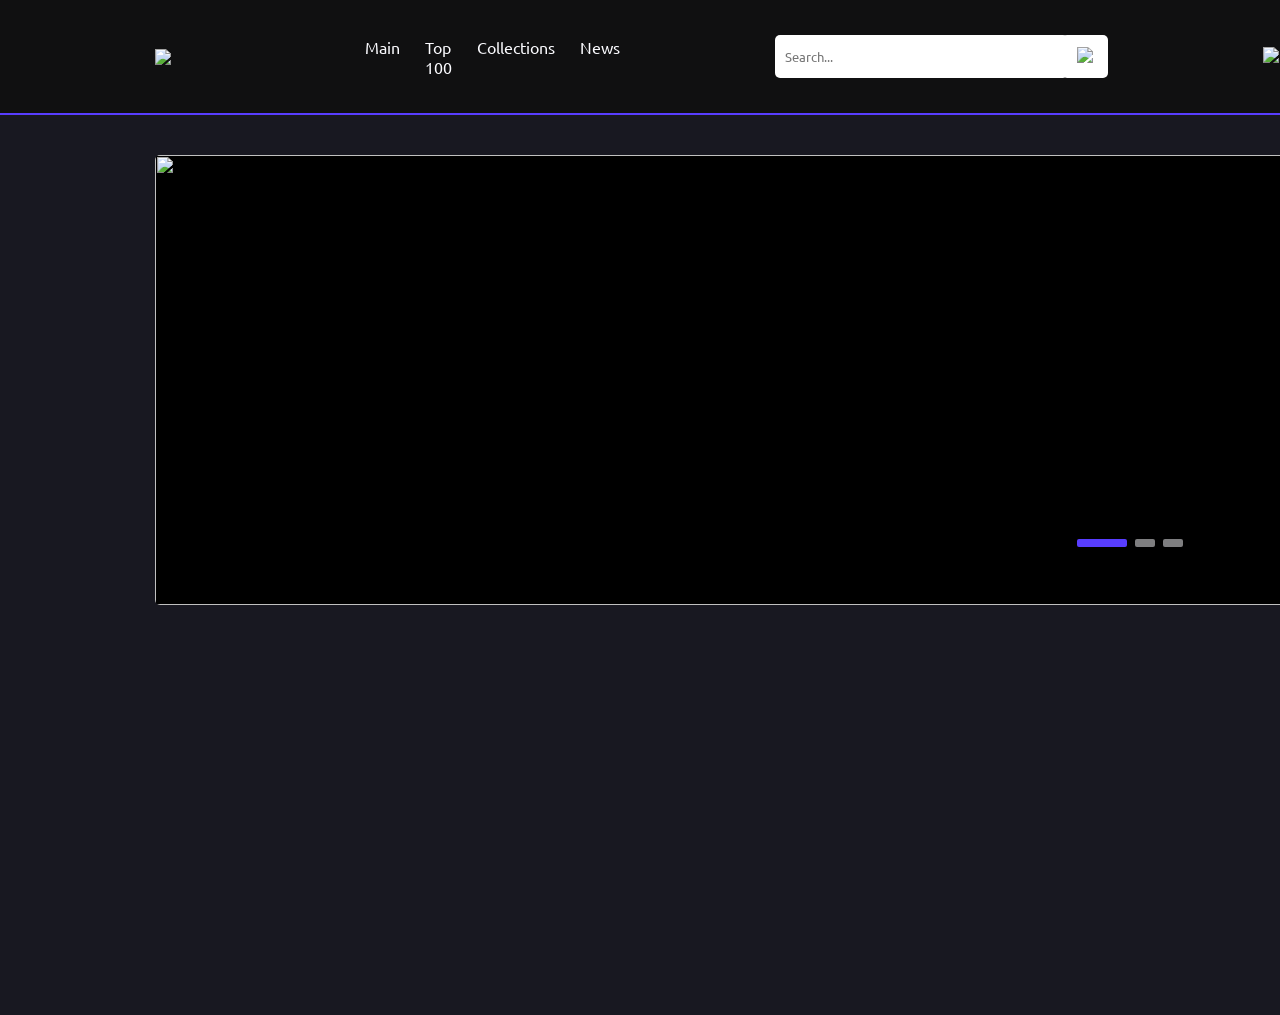
==== animed/index.html @ 8a51fce6 "start" ====
<!DOCTYPE html>
<html lang="en">
<head>
    <meta charset="UTF-8">
    <meta name="viewport" content="width=device-width, initial-scale=1.0">
    <link rel="stylesheet" href="https://cdn.jsdelivr.net/npm/swiper@9/swiper-bundle.min.css" />
    <link rel="preconnect" href="https://fonts.gstatic.com" crossorigin>
    <link href="https://fonts.googleapis.com/css2?family=Nunito:ital,wght@0,400;0,500;0,600;0,700;1,400;1,500;1,600;1,700&family=Ubuntu:ital,wght@0,300;0,400;0,500;0,700;1,300;1,400;1,500;1,700&display=swap" rel="stylesheet">
    <link rel="stylesheet" href="style.css">
    <title>Document</title>
</head>
<body>
    <header class="bg-gradient">
        <div class="header d-flex align-items-center">
            <img src="/icon/logo.svg">
            <nav class="menu">
                <ul class="menu-list d-flex p">
                    <li><a href="#">Main</a></li>
                    <li><a href="#">Top 100</a></li>
                    <li><a href="#">Collections</a></li>
                    <li><a href="#">News</a></li>
                </ul>
            </nav>
                <div class="search-container">
                    <input type="text" id="search-input" placeholder="Search...">
                    <button id="search-button"><img src="/icon/search.svg"></button>
                </div>
                <div class="menu-profile">
                    <a href="#"><img src="/icon/notifications.svg"></a>
                    <a href="second_registration.html"><img src="/icon/profile.svg"></a>
                </div>
        </div>
    </header>
    <section class="bg-main layout-container">
        <!-- Swiper -->
        <div class="swiper mySwiper">
            <div class="swiper-wrapper">
            <div class="swiper-slide">
                <img src="/photo/main_1.png" width="1290" height="450">
            </div>
            <div class="swiper-slide">
                <img src="/photo/register_2.png" width="1290" height="450">
            </div>
            <div class="swiper-slide">
                <img src="/photo/register_2.png" width="1290" height="450">
            </div>
            </div>
            <div class="swiper-pagination"></div>
            <div class="swiper-progress-bar">
            <span class="swiper-pagination-bulet"></span>
            <span class="swiper-pagination-bulet"></span>
            <span class="swiper-pagination-bulet"></span>
            </div>
            
        </div>
    </section>
    <script src="https://cdn.jsdelivr.net/npm/swiper@9/swiper-bundle.min.js"></script>
    <script src="main.js"></script>
</body>
</html>
---- animed/style.css ----
:root {
    box-sizing: border-box;
    font-family: 'Ubuntu';
    font-size: 8px;
    margin: 0;
    padding: 0;

    /*Colors*/
    --color-white:#FBFBFF;
    --color-blue: #583DFF;
    --color-black: #101011;
    --color-gradient: rgba(16, 16, 17, 1);
    --color-active-button: rgba(251, 251, 255, 1);
    --color-button:rgba(88, 61, 255, 1);
    --shadow-active-button: rgba(88, 61, 255, 0.2);
    --shadow-button: rgba(251, 251, 255, 0.15);
    --color-register-bg: rgba(16, 16, 17, 1);

    /*Layout*/
    --container-width: 1032px;
    --container-pad: 4rem;
}

*,
*::before,
*::after {
    box-sizing: inherit;
    margin: 0px;
    font-family: 'Ubuntu';
}

h1,
.h1 {
 font-size: 6.75rem;
 line-height: 1.14px;
 font-weight: 700;
}

h2,
.h2 {
 font-size: 4rem;
 font-weight: 700;
}

h3,
.h3 {
    font-size: 3.25rem;
    line-height: 1.14px;
    font-weight: 700;
}

h4,
.h4 {
    font-size: 2.25rem;
    line-height: 1.14px;
    font-weight: 700;
}

h5,
.h5 {
    font-size: 1.75rem;
    font-weight: 500;
    line-height: 1.14px;
}

p,
.p {
    font-size: 2rem;
    font-weight: 400;
}

/*Texts*/

.strong {
   font-weight: 700;
}

.em {
    font-style: italic ;
}

.h-sup {
    text-transform: uppercase;
}

.f-small {
    font-size: 14px;
}

p:last-child {
    margin-bottom: 0;
}

.fw-400 {font-weight: 400 !important;}
.fw-500 {font-weight: 500 !important;}
.fw-600 {font-weight: 600 !important;}
.fw-700 {font-weight: 700 !important;}

.ta-inherit {text-align: inherit;}
.ta-left {text-align: left;}
.ta-right {text-align: right;}
.ta-center {text-align: center;}

/*Colors*/
.c-black {color: var(--color-black) !important;}
.c-white {color: var(--color-white) !important;}
.c-blue {color: var(--color-blue) !important;}
.c-gradient {color: var(--color-gradient) !important;}

.bg-black {background-color: var(--color-black) !important;}
.bg-white {background-color: var(--color-white) !important;}
.bg-blue {background-color: var(--color-blue) !important;}
.bg-button {background-color: var(--color-button);}
.bg-gradient {background-color: var(--color-gradient) !important;}
.bg-register {background-color: var(--color-register-bg) !important;}
.bg-main {background-image: url(/photo/bg.png) !important;}

.ellipse {
  width: 150px;
  height: 150px;
  background-color: rgba(88, 61, 255, 1);
  border-radius: 50%;
  filter: blur(160px);
  position: absolute;
  top: 375px;
  left: -75px;
}


/*Swiper*/
      .swiper {
        width: 1290px;
        display: flex;
        margin-left: 155px;
        background: #000;
        height: 450px;
        overflow: hidden;
        position: absolute;
        top: 40px;
        border-radius: 5px;
      }
      .swiper,swiper-container {
        margin-top: 0;
        margin-right: 0;
        position: relative;
        overflow: hidden;
        list-style: none;
        padding: 0;
        z-index: 1;
        display: block
    }
  
      .swiper-slide {
        text-align: center;
        display: flex;
        justify-content: center;
        align-items: center;
      }
  
      .swiper-slide img {
        display: block;
        width: 100%;
        height: 100%;
        object-fit: cover;
      }
  
      .autoplay-progress {
        position: absolute;
        right: 16px;
        bottom: 16px;
        z-index: 10;
        width: 48px;
        height: 48px;
        display: flex;
        align-items: center;
        justify-content: center;
        font-weight: bold;
        color: var(--swiper-theme-color);
      }
  
      .autoplay-progress svg {
        --progress: 0;
        position: absolute;
        left: 0px;
        top: 0px;
        z-index: 10;
        width: 100%;
        height: 100%;
        stroke-width: 4px;
        stroke: var(--swiper-theme-color);
        fill: none;
        stroke-dashoffset: calc(125.6 * (1 - var(--progress)));
        stroke-dasharray: 125.6;
        transform: rotate(-90deg);
      }
      
      .swiper-pagination {
        display: flex;
        justify-content: center;
        align-items: center;
        margin-top: 10px;
        margin-bottom: 50px;
        margin-left: 330px;
      }

      .swiper-pagination-bullet {
        width: 20px;
        height: 8px;
        border-radius: 2px;
        background-color: rgba(251, 251, 255, 1);
        opacity: 0.5;
        margin: 0 5px;
        transition: width 0.8s ease-out;
      }
      
      
      .swiper-pagination-bullet-active {
        opacity: 1;
        width: 50px;
        background-color: #583DFF;
      }

      

      
/*Layout*/

.layout-container {
    margin-right: 0;
    margin-left: 0;
    height: 900px;
    width: 100%;
    background-color: #181821;
}

/*Links*/

a {
    text-decoration: none;
}

:link {
    color: var(--color-white);
}

a:hover {
    color: var(--color-blue);
}

/*register*/
.login-box {
  padding-top: 183px;
  margin-left: 155px;
  position: relative;
  width: 410px;
  height: 533px;
  display: flex;
  justify-content: center;
  align-items: center;
}

.login-title {
  padding-bottom: 35px;
  align-items: center;
  justify-content: center;
}

.input-box {
  position: relative;
  padding-bottom: 15px;
  width: 410px;
}

.input-box input {
  width: 100%;
  height: 56px;
  padding-left: 15px;
  border-radius: 5px;
  border-color: rgba(88, 61, 255, 1);
  font-size: 2rem;
}

input:focus {
  outline: none;
}

.btn {
 padding: 16px 105px 16px 112px;
 border-radius: 5px;
 border: 0px;
}

button {
  align-items: center;
  cursor: pointer;
}

.btn-facebok {
  padding: 16px 100px 16px 92px;
  border-radius: 5px;
  border: 0px;
}
.btn-google {
  padding: 16px 103px 16px 107px;
  border-radius: 5px;
  margin-bottom: 15px;
  border: 0px;
}
.rating {
  position: absolute;
  top: 10px;
  right: 0px;
  background-color: rgba(88, 61, 255, 1);
  color: #fff;
  width: 50px;
  padding: 3.5px 10px 3.5px 45px;
  align-items: center;
  font-size: 16px;
}


/*Display*/

.d-none {display: none !important;}
.d-inline {display: inline !important;}
.d-block {display: block !important;}
.d-flex {display: flex !important;}
.d-inline-block {display: inline-block !important;}
.d-inline-flex {display: inline-flex !important;}
.d-grid {display: grid !important;}
.d-inline-grid {display: inline-grid !important;}

/*Grid*/
.grid {
    display: grid;
    grid-template-columns: repeat(12, 1fr);
    grid-gap: 3rem;
}

.grid-cols-1 {grid-template-columns: repeat(1, 1fr) !important;}
.grid-cols-2 {grid-template-columns: repeat(2, 1fr) !important;}
.grid-cols-3 {grid-template-columns: repeat(3, 1fr) !important;}
.grid-cols-4 {grid-template-columns: repeat(4, 1fr) !important;}
.grid-cols-5 {grid-template-columns: repeat(5, 1fr) !important;}
.grid-cols-6 {grid-template-columns: repeat(6, 1fr) !important;}
.grid-cols-7 {grid-template-columns: repeat(7, 1fr) !important;}
.grid-cols-8 {grid-template-columns: repeat(8, 1fr) !important;}
.grid-cols-9 {grid-template-columns: repeat(9, 1fr) !important;}
.grid-cols-10 {grid-template-columns: repeat(10, 1fr) !important;}
.grid-cols-11 {grid-template-columns: repeat(11, 1fr) !important;}
.grid-cols-12 {grid-template-columns: repeat(12, 1fr) !important;}

.g-0,
.gy-0 {grid-row-gap: 0 !important;}
.g-0,
.gx-0 {grid-column-gap: 0 !important;}
.g-1,
.gy-1 {grid-row-gap: 1rem !important;}
.g-1,
.gx-1 {grid-column-gap: 1rem !important;}
.g-2,
.gy-2 {grid-row-gap: 2rem !important;}
.g-2,
.gx-2 {grid-column-gap: 2rem !important;}
.g-3,
.gy-3 {grid-row-gap: 3rem !important;}
.g-3,
.gx-3 {grid-column-gap: 3rem !important;}
.g-4,
.gy-4 {grid-row-gap: 4rem !important;}
.g-4,
.gx-4 {grid-column-gap: 4rem !important;}
.g-5,
.gy-5 {grid-row-gap: 5rem !important;}
.g-5,
.gx-5 {grid-column-gap: 5rem !important;}
.g-6,
.gy-6 {grid-row-gap: 6rem !important;}
.g-6,
.gx-6 {grid-column-gap: 6rem !important;}
.g-7,
.gy-7 {grid-row-gap: 7rem !important;}
.g-7,
.gx-7 {grid-column-gap: 7rem !important;}
.g-8,
.gy-8 {grid-row-gap: 8rem !important;}
.g-8,
.gx-8 {grid-column-gap: 8rem !important;}
.g-9,
.gy-9 {grid-row-gap: 9rem !important;}
.g-9,
.gx-9 {grid-column-gap: 9rem !important;}
.g-10,
.gy-10 {grid-row-gap: 10rem !important;}
.g-10,
.gx-10 {grid-column-gap: 10rem !important;}


.col-span-1 {grid-column-end: span 1 !important;}
.col-span-2 {grid-column-end: span 2 !important;}
.col-span-3 {grid-column-end: span 3 !important;}
.col-span-4 {grid-column-end: span 4 !important;}
.col-span-5 {grid-column-end: span 5 !important;}
.col-span-6 {grid-column-end: span 6 !important;}
.col-span-7 {grid-column-end: span 7 !important;}
.col-span-8 {grid-column-end: span 8 !important;}
.col-span-9 {grid-column-end: span 9 !important;}
.col-span-10 {grid-column-end: span 10 !important;}
.col-span-11 {grid-column-end: span 11 !important;}
.col-span-12 {grid-column-end: span 12 !important;}

.col-start-1 {grid-column-start: 1 !important;}
.col-start-2 {grid-column-start: 2 !important;}
.col-start-3 {grid-column-start: 3 !important;}
.col-start-4 {grid-column-start: 4 !important;}
.col-start-5 {grid-column-start: 5 !important;}
.col-start-6 {grid-column-start: 6 !important;}
.col-start-7 {grid-column-start: 7 !important;}
.col-start-8 {grid-column-start: 8 !important;}
.col-start-9 {grid-column-start: 9 !important;}
.col-start-10 {grid-column-start: 10 !important;}
.col-start-11 {grid-column-start: 11 !important;}
.col-start-12 {grid-column-start: 12 !important;}

.row-span-1 {grid-row-end: span 1 !important;}
.row-span-2 {grid-row-end: span 2 !important;}
.row-span-3 {grid-row-end: span 3 !important;}
.row-span-4 {grid-row-end: span 4 !important;}
.row-span-5 {grid-row-end: span 5 !important;}
.row-span-6 {grid-row-end: span 6 !important;}
.row-span-7 {grid-row-end: span 7 !important;}
.row-span-8 {grid-row-end: span 8 !important;}
.row-span-9 {grid-row-end: span 9 !important;}
.row-span-10 {grid-row-end: span 10 !important;}
.row-span-11 {grid-row-end: span 11 !important;}
.row-span-12 {grid-row-end: span 12 !important;}

.place-content-start,
.justify-content-start {justify-content: flex-start !important;}
.place-content-end,
.justify-content-end {justify-content: flex-end !important;}
.place-content-center,
.justify-content-center {justify-content: center !important;}
.place-content-stretch,
.justify-content-stretch {justify-content: stretch !important;}
.place-content-between,
.justify-content-between {justify-content: space-between !important;}
.place-content-around,
.justify-content-around {justify-content: space-around !important;}
.place-content-evenly,
.justify-content-evenly {justify-content: space-evenly !important;}

.place-content-start,
.align-content-start {align-content: flex-start !important;}
.place-content-end,
.align-content-end {align-content: flex-end !important;}
.place-content-center,
.align-content-center {align-content: center !important;}
.place-content-stretch,
.align-content-stretch {align-content: stretch !important;}
.place-content-between,
.align-content-between {align-content: space-between !important;}
.place-content-around,
.align-content-around {align-content: space-around !important;}
.place-content-evenly,
.align-content-evenly {align-content: space-evenly !important;}

.place-items-start,
.justify-items-start {justify-items: flex-start !important;}
.place-items-end,
.justify-items-end {justify-items: flex-end !important;}
.place-items-center,
.justify-items-center {justify-items: center !important;}
.place-items-stretch,
.justify-items-stretch {justify-items: stretch !important;}


.place-items-start,
.align-items-start {align-items: flex-start !important;}
.place-items-end,
.align-items-end {align-items: flex-end !important;}
.place-items-center,
.align-items-center {align-items: center !important;}
.place-items-stretch,
.align-items-stretch {align-items: stretch !important;}
.align-items-baseline {align-items: baseline !important;}

.place-items-start,
.justify-items-start {justify-items: flex-start !important;}
.place-items-end,
.justify-items-end {justify-items: flex-end !important;}
.place-items-center,
.justify-items-center {justify-items: center !important;}
.place-items-stretch,
.justify-items-stretch {justify-items: stretch !important;}


.place-self-start,
.align-self-start {align-self: flex-start !important;}
.place-self-end,
.align-self-end {align-self: flex-end !important;}
.place-self-center,
.align-self-center {align-self: center !important;}
.place-self-stretch,
.align-self-stretch {align-self: stretch !important;}
.align-self-baseline {align-self: baseline !important;}

/*Icons*/

.icon-bxs-login {
  width: 14px;
  height: 20px;
  background-repeat: no-repeat;
}

.icon-active-profile,
.icon-notifications,
.icon-profile {
  width: 40px;
  height: 40px;
  background-repeat: no-repeat;
}

.icon-facebok,
.icon-google {
  width: 24px;
  height: 24px;
  background-repeat: no-repeat;
}

.icon-active-search,
.icon-search,
.icon-tablet-plus,
.icon-close-box {
  width: 20px;
  height: 20px;
  background-repeat: no-repeat;
}
.icon-frame-register {
  background-repeat: no-repeat;
}

.icon-star {
  background-repeat: no-repeat;
  width: 27px;
  height: 27px;
  margin-left: 6px;
}

.icon-active-search {background-image:url(/icon/active_search.svg) ;}
.icon-facebok {background-image:url(/icon/facebok.svg) ;}
.icon-google {background-image:url(/icon/google.svg) ;}
.icon-search {background-image:url(/icon/search.svg) ;}
.icon-tablet-plus {background-image:url(/icon/tabler_plus.svg) ;}
.icon-close-box {background-image:url(/icon/mdi_close-box.svg) ;}
.icon-active-profile {background-image:url(/icon/active_profile.svg) ;}
.icon-notifications {background-image:url(/icon/notifications.svg) ;}
.icon-profile {background-image:url(/icon/profile.svg) ;}
.icon-bxs-login {background-image:url(/icon/bxs_log-in.svg) ;}
.icon-frame-register {background-image: url(/icon/frame-register.svg);}
.icon-star {background-image: url(/icon/Star.svg);}

/*Header*/

header {
  border-bottom: 2px solid #583DFF;
  position: sticky;
  top: 0;
  z-index: 100;
}

.header {
  padding: 35px 0px 35px 155px;
  
}

/*Navigation*/
.menu {
  padding-left: 154px;
  text-decoration: none;
}

.menu-list {
  gap: 25px;
  
}

li a {
  color: white;
}


a:hover {
  color: #fff;
  text-decoration: underline 2px #583DFF;  
}

ul {
  list-style-type: none;
}

.search-container {
  display: flex;
  padding-left: 155px;
  align-items: center;
}

#search-input {
  padding: 10px ;
  border: none;
  height: 43px;
  width: 293px;
  border-radius: 5px;
  flex: 1;
}

#search-input:focus{
  outline: none;
}

#search-button {
  padding: 10px 15px;
  background-color: #fff;
  border: none;
  height: 43px;
  margin-left: -6px;
  border-radius: 5px;
  cursor: pointer;
}

.menu-profile {
  gap: 10px;
  display: flex;
  padding-left: 155px;
}

/*Seaction*/
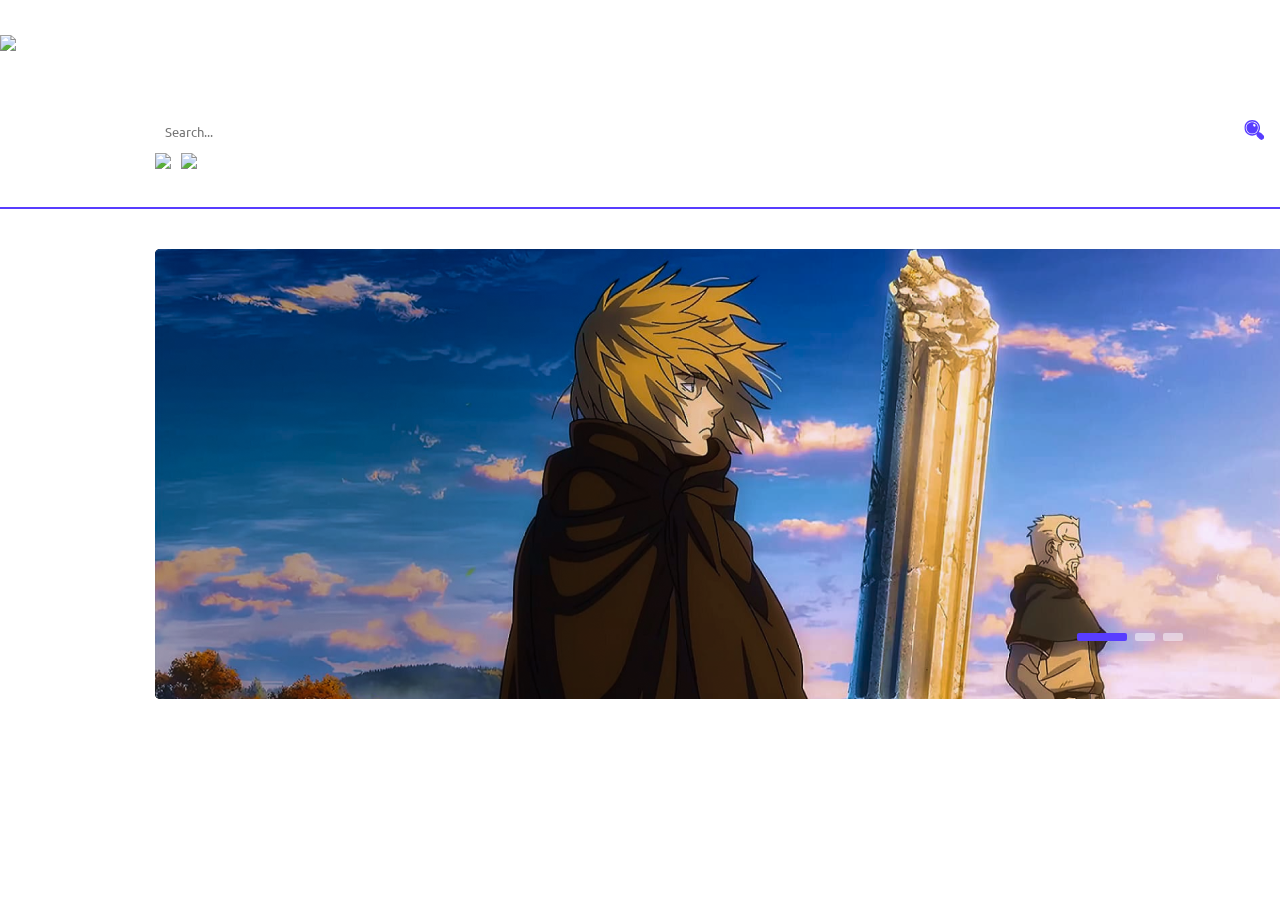
==== commit 548f2a42: "1" ====
--- a/animed/index.html
+++ b/animed/index.html
@@ -10,50 +10,52 @@
     <title>Document</title>
 </head>
 <body>
-    <header class="bg-gradient">
-        <div class="header d-flex align-items-center">
-            <img src="/icon/logo.svg">
-            <nav class="menu">
-                <ul class="menu-list d-flex p">
-                    <li><a href="#">Main</a></li>
-                    <li><a href="#">Top 100</a></li>
-                    <li><a href="#">Collections</a></li>
-                    <li><a href="#">News</a></li>
+    <header class="header">
+        <div class="container">
+            <nav class="nav">
+                <img src="./icon/logo.svg">
+                <ul class="menu">
+                    <li class="menu-list"><a class="" href="#">Main</a></li>
+                    <li class="menu-list"><a class="" href="#">Top 100</a></li>
+                    <li class="menu-list"><a class="" href="#">Collections</a></li>
+                    <li class="menu-list"><a class="" href="#">News</a></li>
                 </ul>
             </nav>
                 <div class="search-container">
                     <input type="text" id="search-input" placeholder="Search...">
-                    <button id="search-button"><img src="/icon/search.svg"></button>
+                    <button id="search-button"><img src="./icon/search.svg"></button>
                 </div>
                 <div class="menu-profile">
-                    <a href="#"><img src="/icon/notifications.svg"></a>
-                    <a href="second_registration.html"><img src="/icon/profile.svg"></a>
+                    <a href="#"><img src="./icon/notifications.svg"></a>
+                    <a href="second_registration.html"><img src="./icon/profile.svg"></a>
                 </div>
         </div>
     </header>
-    <section class="bg-main layout-container">
-        <!-- Swiper -->
-        <div class="swiper mySwiper">
-            <div class="swiper-wrapper">
-            <div class="swiper-slide">
-                <img src="/photo/main_1.png" width="1290" height="450">
+    <main>
+        <section class="main-page">
+            <!-- Swiper -->
+            <div class="swiper mySwiper">
+                <div class="swiper-wrapper">
+                <div class="swiper-slide">
+                    <img src="./photo/main_1.png" width="1290" height="450">
+                </div>
+                <div class="swiper-slide">
+                    <img src="./photo/register_2.png" width="1290" height="450">
+                </div>
+                <div class="swiper-slide">
+                    <img src="./photo/register_2.png" width="1290" height="450">
+                </div>
+                </div>
+                <div class="swiper-pagination"></div>
+                <div class="swiper-progress-bar">
+                <span class="swiper-pagination-bulet"></span>
+                <span class="swiper-pagination-bulet"></span>
+                <span class="swiper-pagination-bulet"></span>
+                </div>
+                
             </div>
-            <div class="swiper-slide">
-                <img src="/photo/register_2.png" width="1290" height="450">
-            </div>
-            <div class="swiper-slide">
-                <img src="/photo/register_2.png" width="1290" height="450">
-            </div>
-            </div>
-            <div class="swiper-pagination"></div>
-            <div class="swiper-progress-bar">
-            <span class="swiper-pagination-bulet"></span>
-            <span class="swiper-pagination-bulet"></span>
-            <span class="swiper-pagination-bulet"></span>
-            </div>
-            
-        </div>
-    </section>
+        </section>
+    </main>
     <script src="https://cdn.jsdelivr.net/npm/swiper@9/swiper-bundle.min.js"></script>
     <script src="main.js"></script>
 </body>
--- a/animed/style.css
+++ b/animed/style.css
@@ -71,49 +71,7 @@
 
 /*Texts*/
 
-.strong {
-   font-weight: 700;
-}
-
-.em {
-    font-style: italic ;
-}
-
-.h-sup {
-    text-transform: uppercase;
-}
-
-.f-small {
-    font-size: 14px;
-}
-
-p:last-child {
-    margin-bottom: 0;
-}
-
-.fw-400 {font-weight: 400 !important;}
-.fw-500 {font-weight: 500 !important;}
-.fw-600 {font-weight: 600 !important;}
-.fw-700 {font-weight: 700 !important;}
-
-.ta-inherit {text-align: inherit;}
-.ta-left {text-align: left;}
-.ta-right {text-align: right;}
-.ta-center {text-align: center;}
-
-/*Colors*/
-.c-black {color: var(--color-black) !important;}
-.c-white {color: var(--color-white) !important;}
-.c-blue {color: var(--color-blue) !important;}
-.c-gradient {color: var(--color-gradient) !important;}
-
-.bg-black {background-color: var(--color-black) !important;}
-.bg-white {background-color: var(--color-white) !important;}
-.bg-blue {background-color: var(--color-blue) !important;}
-.bg-button {background-color: var(--color-button);}
-.bg-gradient {background-color: var(--color-gradient) !important;}
-.bg-register {background-color: var(--color-register-bg) !important;}
-.bg-main {background-image: url(/photo/bg.png) !important;}
+
 
 .ellipse {
   width: 150px;
@@ -128,7 +86,8 @@
 
 
 /*Swiper*/
-      .swiper {
+
+ .swiper {
         width: 1290px;
         display: flex;
         margin-left: 155px;
@@ -138,99 +97,87 @@
         position: absolute;
         top: 40px;
         border-radius: 5px;
-      }
-      .swiper,swiper-container {
-        margin-top: 0;
-        margin-right: 0;
-        position: relative;
-        overflow: hidden;
-        list-style: none;
-        padding: 0;
-        z-index: 1;
-        display: block
-    }
-  
-      .swiper-slide {
-        text-align: center;
-        display: flex;
-        justify-content: center;
-        align-items: center;
-      }
-  
-      .swiper-slide img {
-        display: block;
-        width: 100%;
-        height: 100%;
-        object-fit: cover;
-      }
-  
-      .autoplay-progress {
-        position: absolute;
-        right: 16px;
-        bottom: 16px;
-        z-index: 10;
-        width: 48px;
-        height: 48px;
-        display: flex;
-        align-items: center;
-        justify-content: center;
-        font-weight: bold;
-        color: var(--swiper-theme-color);
-      }
-  
-      .autoplay-progress svg {
-        --progress: 0;
-        position: absolute;
-        left: 0px;
-        top: 0px;
-        z-index: 10;
-        width: 100%;
-        height: 100%;
-        stroke-width: 4px;
-        stroke: var(--swiper-theme-color);
-        fill: none;
-        stroke-dashoffset: calc(125.6 * (1 - var(--progress)));
-        stroke-dasharray: 125.6;
-        transform: rotate(-90deg);
-      }
-      
-      .swiper-pagination {
-        display: flex;
-        justify-content: center;
-        align-items: center;
-        margin-top: 10px;
-        margin-bottom: 50px;
-        margin-left: 330px;
-      }
-
-      .swiper-pagination-bullet {
-        width: 20px;
-        height: 8px;
-        border-radius: 2px;
-        background-color: rgba(251, 251, 255, 1);
-        opacity: 0.5;
-        margin: 0 5px;
-        transition: width 0.8s ease-out;
-      }
+}
+
+.swiper,swiper-container {
+      margin-top: 0;
+      margin-right: 0;
+      position: relative;
+      overflow: hidden;
+      list-style: none;
+      padding: 0;
+      z-index: 1;
+      display: block
+}
+  
+.swiper-slide {
+      text-align: center;
+      display: flex;
+      justify-content: center;
+      align-items: center;
+}
+  
+.swiper-slide img {
+      display: block;
+      width: 100%;
+      height: 100%;
+      object-fit: cover;
+}
+  
+.autoplay-progress {
+      position: absolute;
+      right: 16px;
+      bottom: 16px;
+      z-index: 10;
+      width: 48px;
+      height: 48px;
+      display: flex;
+      align-items: center;
+      justify-content: center;
+      font-weight: bold;
+      color: var(--swiper-theme-color);
+}
+  
+.autoplay-progress svg {
+      --progress: 0;
+      position: absolute;
+      left: 0px;
+      top: 0px;
+      z-index: 10;
+      width: 100%;
+      height: 100%;
+      stroke-width: 4px;
+      stroke: var(--swiper-theme-color);
+      fill: none;
+      stroke-dashoffset: calc(125.6 * (1 - var(--progress)));
+      stroke-dasharray: 125.6;
+      transform: rotate(-90deg);
+}
+
+.swiper-pagination {
+      display: flex;
+      justify-content: center;
+      align-items: center;
+      margin-top: 10px;
+      margin-bottom: 50px;
+      margin-left: 330px;
+}
+
+.swiper-pagination-bullet {
+      width: 20px;
+      height: 8px;
+      border-radius: 2px;
+      background-color: rgba(251, 251, 255, 1);
+      opacity: 0.5;
+      margin: 0 5px;
+      transition: width 0.8s ease-out;
+}
       
       
-      .swiper-pagination-bullet-active {
-        opacity: 1;
-        width: 50px;
-        background-color: #583DFF;
-      }
-
-      
-
-      
-/*Layout*/
-
-.layout-container {
-    margin-right: 0;
-    margin-left: 0;
-    height: 900px;
-    width: 100%;
-    background-color: #181821;
+.swiper-pagination-bullet-active {
+      opacity: 1;
+      width: 50px;
+      background-color: #583DFF;
 }
 
 /*Links*/
@@ -239,9 +186,6 @@
     text-decoration: none;
 }
 
-:link {
-    color: var(--color-white);
-}
 
 a:hover {
     color: var(--color-blue);
@@ -321,189 +265,6 @@
 
 /*Display*/
 
-.d-none {display: none !important;}
-.d-inline {display: inline !important;}
-.d-block {display: block !important;}
-.d-flex {display: flex !important;}
-.d-inline-block {display: inline-block !important;}
-.d-inline-flex {display: inline-flex !important;}
-.d-grid {display: grid !important;}
-.d-inline-grid {display: inline-grid !important;}
-
-/*Grid*/
-.grid {
-    display: grid;
-    grid-template-columns: repeat(12, 1fr);
-    grid-gap: 3rem;
-}
-
-.grid-cols-1 {grid-template-columns: repeat(1, 1fr) !important;}
-.grid-cols-2 {grid-template-columns: repeat(2, 1fr) !important;}
-.grid-cols-3 {grid-template-columns: repeat(3, 1fr) !important;}
-.grid-cols-4 {grid-template-columns: repeat(4, 1fr) !important;}
-.grid-cols-5 {grid-template-columns: repeat(5, 1fr) !important;}
-.grid-cols-6 {grid-template-columns: repeat(6, 1fr) !important;}
-.grid-cols-7 {grid-template-columns: repeat(7, 1fr) !important;}
-.grid-cols-8 {grid-template-columns: repeat(8, 1fr) !important;}
-.grid-cols-9 {grid-template-columns: repeat(9, 1fr) !important;}
-.grid-cols-10 {grid-template-columns: repeat(10, 1fr) !important;}
-.grid-cols-11 {grid-template-columns: repeat(11, 1fr) !important;}
-.grid-cols-12 {grid-template-columns: repeat(12, 1fr) !important;}
-
-.g-0,
-.gy-0 {grid-row-gap: 0 !important;}
-.g-0,
-.gx-0 {grid-column-gap: 0 !important;}
-.g-1,
-.gy-1 {grid-row-gap: 1rem !important;}
-.g-1,
-.gx-1 {grid-column-gap: 1rem !important;}
-.g-2,
-.gy-2 {grid-row-gap: 2rem !important;}
-.g-2,
-.gx-2 {grid-column-gap: 2rem !important;}
-.g-3,
-.gy-3 {grid-row-gap: 3rem !important;}
-.g-3,
-.gx-3 {grid-column-gap: 3rem !important;}
-.g-4,
-.gy-4 {grid-row-gap: 4rem !important;}
-.g-4,
-.gx-4 {grid-column-gap: 4rem !important;}
-.g-5,
-.gy-5 {grid-row-gap: 5rem !important;}
-.g-5,
-.gx-5 {grid-column-gap: 5rem !important;}
-.g-6,
-.gy-6 {grid-row-gap: 6rem !important;}
-.g-6,
-.gx-6 {grid-column-gap: 6rem !important;}
-.g-7,
-.gy-7 {grid-row-gap: 7rem !important;}
-.g-7,
-.gx-7 {grid-column-gap: 7rem !important;}
-.g-8,
-.gy-8 {grid-row-gap: 8rem !important;}
-.g-8,
-.gx-8 {grid-column-gap: 8rem !important;}
-.g-9,
-.gy-9 {grid-row-gap: 9rem !important;}
-.g-9,
-.gx-9 {grid-column-gap: 9rem !important;}
-.g-10,
-.gy-10 {grid-row-gap: 10rem !important;}
-.g-10,
-.gx-10 {grid-column-gap: 10rem !important;}
-
-
-.col-span-1 {grid-column-end: span 1 !important;}
-.col-span-2 {grid-column-end: span 2 !important;}
-.col-span-3 {grid-column-end: span 3 !important;}
-.col-span-4 {grid-column-end: span 4 !important;}
-.col-span-5 {grid-column-end: span 5 !important;}
-.col-span-6 {grid-column-end: span 6 !important;}
-.col-span-7 {grid-column-end: span 7 !important;}
-.col-span-8 {grid-column-end: span 8 !important;}
-.col-span-9 {grid-column-end: span 9 !important;}
-.col-span-10 {grid-column-end: span 10 !important;}
-.col-span-11 {grid-column-end: span 11 !important;}
-.col-span-12 {grid-column-end: span 12 !important;}
-
-.col-start-1 {grid-column-start: 1 !important;}
-.col-start-2 {grid-column-start: 2 !important;}
-.col-start-3 {grid-column-start: 3 !important;}
-.col-start-4 {grid-column-start: 4 !important;}
-.col-start-5 {grid-column-start: 5 !important;}
-.col-start-6 {grid-column-start: 6 !important;}
-.col-start-7 {grid-column-start: 7 !important;}
-.col-start-8 {grid-column-start: 8 !important;}
-.col-start-9 {grid-column-start: 9 !important;}
-.col-start-10 {grid-column-start: 10 !important;}
-.col-start-11 {grid-column-start: 11 !important;}
-.col-start-12 {grid-column-start: 12 !important;}
-
-.row-span-1 {grid-row-end: span 1 !important;}
-.row-span-2 {grid-row-end: span 2 !important;}
-.row-span-3 {grid-row-end: span 3 !important;}
-.row-span-4 {grid-row-end: span 4 !important;}
-.row-span-5 {grid-row-end: span 5 !important;}
-.row-span-6 {grid-row-end: span 6 !important;}
-.row-span-7 {grid-row-end: span 7 !important;}
-.row-span-8 {grid-row-end: span 8 !important;}
-.row-span-9 {grid-row-end: span 9 !important;}
-.row-span-10 {grid-row-end: span 10 !important;}
-.row-span-11 {grid-row-end: span 11 !important;}
-.row-span-12 {grid-row-end: span 12 !important;}
-
-.place-content-start,
-.justify-content-start {justify-content: flex-start !important;}
-.place-content-end,
-.justify-content-end {justify-content: flex-end !important;}
-.place-content-center,
-.justify-content-center {justify-content: center !important;}
-.place-content-stretch,
-.justify-content-stretch {justify-content: stretch !important;}
-.place-content-between,
-.justify-content-between {justify-content: space-between !important;}
-.place-content-around,
-.justify-content-around {justify-content: space-around !important;}
-.place-content-evenly,
-.justify-content-evenly {justify-content: space-evenly !important;}
-
-.place-content-start,
-.align-content-start {align-content: flex-start !important;}
-.place-content-end,
-.align-content-end {align-content: flex-end !important;}
-.place-content-center,
-.align-content-center {align-content: center !important;}
-.place-content-stretch,
-.align-content-stretch {align-content: stretch !important;}
-.place-content-between,
-.align-content-between {align-content: space-between !important;}
-.place-content-around,
-.align-content-around {align-content: space-around !important;}
-.place-content-evenly,
-.align-content-evenly {align-content: space-evenly !important;}
-
-.place-items-start,
-.justify-items-start {justify-items: flex-start !important;}
-.place-items-end,
-.justify-items-end {justify-items: flex-end !important;}
-.place-items-center,
-.justify-items-center {justify-items: center !important;}
-.place-items-stretch,
-.justify-items-stretch {justify-items: stretch !important;}
-
-
-.place-items-start,
-.align-items-start {align-items: flex-start !important;}
-.place-items-end,
-.align-items-end {align-items: flex-end !important;}
-.place-items-center,
-.align-items-center {align-items: center !important;}
-.place-items-stretch,
-.align-items-stretch {align-items: stretch !important;}
-.align-items-baseline {align-items: baseline !important;}
-
-.place-items-start,
-.justify-items-start {justify-items: flex-start !important;}
-.place-items-end,
-.justify-items-end {justify-items: flex-end !important;}
-.place-items-center,
-.justify-items-center {justify-items: center !important;}
-.place-items-stretch,
-.justify-items-stretch {justify-items: stretch !important;}
-
-
-.place-self-start,
-.align-self-start {align-self: flex-start !important;}
-.place-self-end,
-.align-self-end {align-self: flex-end !important;}
-.place-self-center,
-.align-self-center {align-self: center !important;}
-.place-self-stretch,
-.align-self-stretch {align-self: stretch !important;}
-.align-self-baseline {align-self: baseline !important;}
 
 /*Icons*/
 
@@ -570,13 +331,12 @@
 }
 
 .header {
-  padding: 35px 0px 35px 155px;
+  padding: 35px 0px;
   
 }
 
 /*Navigation*/
 .menu {
-  padding-left: 154px;
   text-decoration: none;
 }
 
